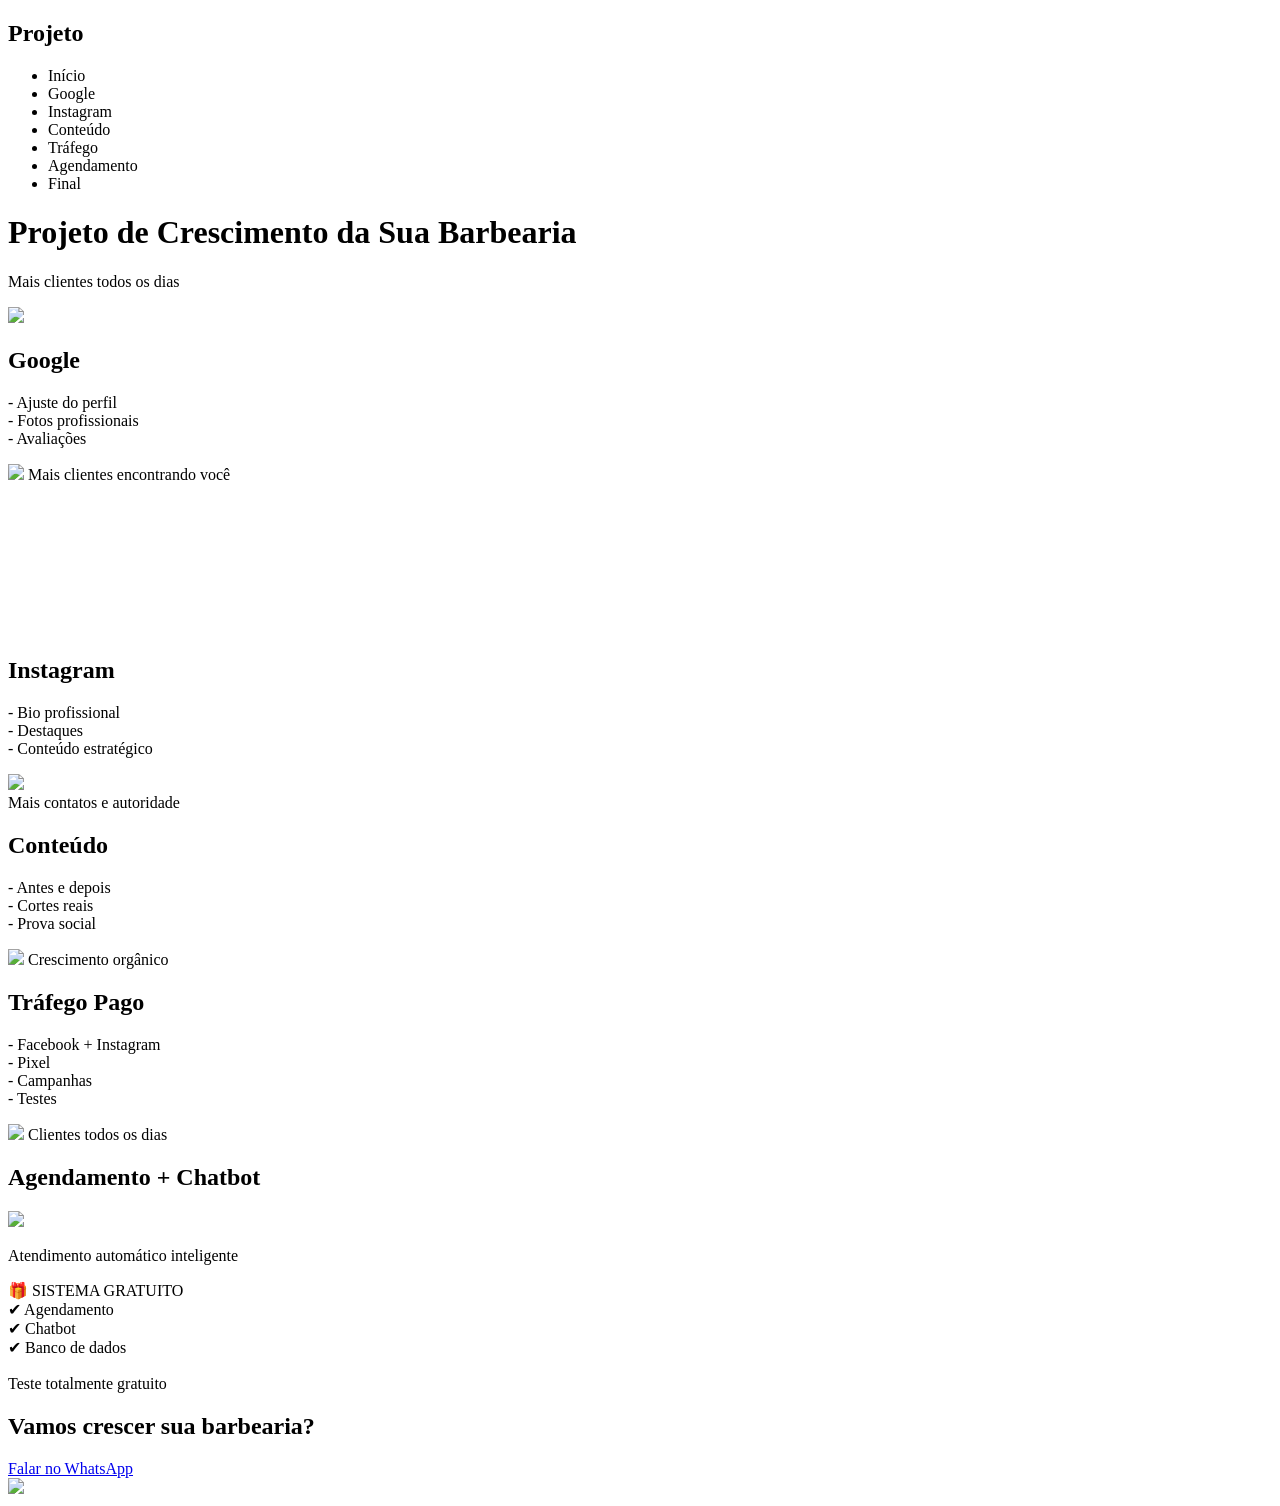
==== index.html @ c98f027d "Rename index.html.txt to index.html" ====
<!DOCTYPE html>
<html lang="pt-br">
<head>
<meta charset="UTF-8">
<meta name="viewport" content="width=device-width, initial-scale=1.0">
<title>Projeto Barbearia</title>

<link rel="stylesheet" href="style.css">

<link href="https://unpkg.com/aos@2.3.4/dist/aos.css" rel="stylesheet">
<script src="https://unpkg.com/aos@2.3.4/dist/aos.js"></script>
<script src="https://cdn.jsdelivr.net/npm/chart.js"></script>
</head>

<body>

<nav>
  <h2>Projeto</h2>
  <ul>
    <li onclick="showPage('home')">Início</li>
    <li onclick="showPage('google')">Google</li>
    <li onclick="showPage('instagram')">Instagram</li>
    <li onclick="showPage('conteudo')">Conteúdo</li>
    <li onclick="showPage('trafego')">Tráfego</li>
    <li onclick="showPage('agendamento')">Agendamento</li>
    <li onclick="showPage('final')">Final</li>
  </ul>
</nav>

<div id="home" class="page active hero">
  <h1>Projeto de Crescimento da Sua Barbearia</h1>
  <p>Mais clientes todos os dias</p>
  <img src="https://images.pexels.com/photos/3998417/pexels-photo-3998417.jpeg">
</div>

<div id="google" class="page">
  <h2>Google</h2>
  <div class="card">
    <p>
    - Ajuste do perfil<br>
    - Fotos profissionais<br>
    - Avaliações
    </p>
    <img src="https://images.pexels.com/photos/3184465/pexels-photo-3184465.jpeg">
    <span class="result">Mais clientes encontrando você</span>
  </div>
  <canvas id="grafico1"></canvas>
</div>

<div id="instagram" class="page">
  <h2>Instagram</h2>
  <div class="card">
    <p>
    - Bio profissional<br>
    - Destaques<br>
    - Conteúdo estratégico
    </p>
    <div class="icons">
      <img src="https://cdn-icons-png.flaticon.com/512/2111/2111463.png">
    </div>
    <span class="result">Mais contatos e autoridade</span>
  </div>
</div>

<div id="conteudo" class="page">
  <h2>Conteúdo</h2>
  <div class="card">
    <p>
    - Antes e depois<br>
    - Cortes reais<br>
    - Prova social
    </p>
    <img src="https://images.pexels.com/photos/1805600/pexels-photo-1805600.jpeg">
    <span class="result">Crescimento orgânico</span>
  </div>
</div>

<div id="trafego" class="page">
  <h2>Tráfego Pago</h2>
  <div class="card">
    <p>
    - Facebook + Instagram<br>
    - Pixel<br>
    - Campanhas<br>
    - Testes
    </p>
    <img src="https://images.pexels.com/photos/905163/pexels-photo-905163.jpeg">
    <span class="result">Clientes todos os dias</span>
  </div>
</div>

<div id="agendamento" class="page">
  <h2>Agendamento + Chatbot</h2>
  <div class="card">
    <img src="https://cdn-icons-png.flaticon.com/512/4712/4712027.png" style="width:100px;">
    <p>Atendimento automático inteligente</p>
  </div>

  <div class="gift" onclick="abrirPresente()">
    🎁 SISTEMA GRATUITO
  </div>

  <div id="presente" class="hidden">
    ✔ Agendamento<br>
    ✔ Chatbot<br>
    ✔ Banco de dados<br><br>
    Teste totalmente gratuito
  </div>
</div>

<div id="final" class="page">
  <h2>Vamos crescer sua barbearia?</h2>
  <a class="btn" href="https://wa.me/5531972114553" target="_blank">
    Falar no WhatsApp
  </a>
</div>

<a href="https://wa.me/5531972114553" class="cta" target="_blank">
  <img src="https://cdn-icons-png.flaticon.com/512/733/733585.png">
</a>

<script src="script.js"></script>
</body>
</html>
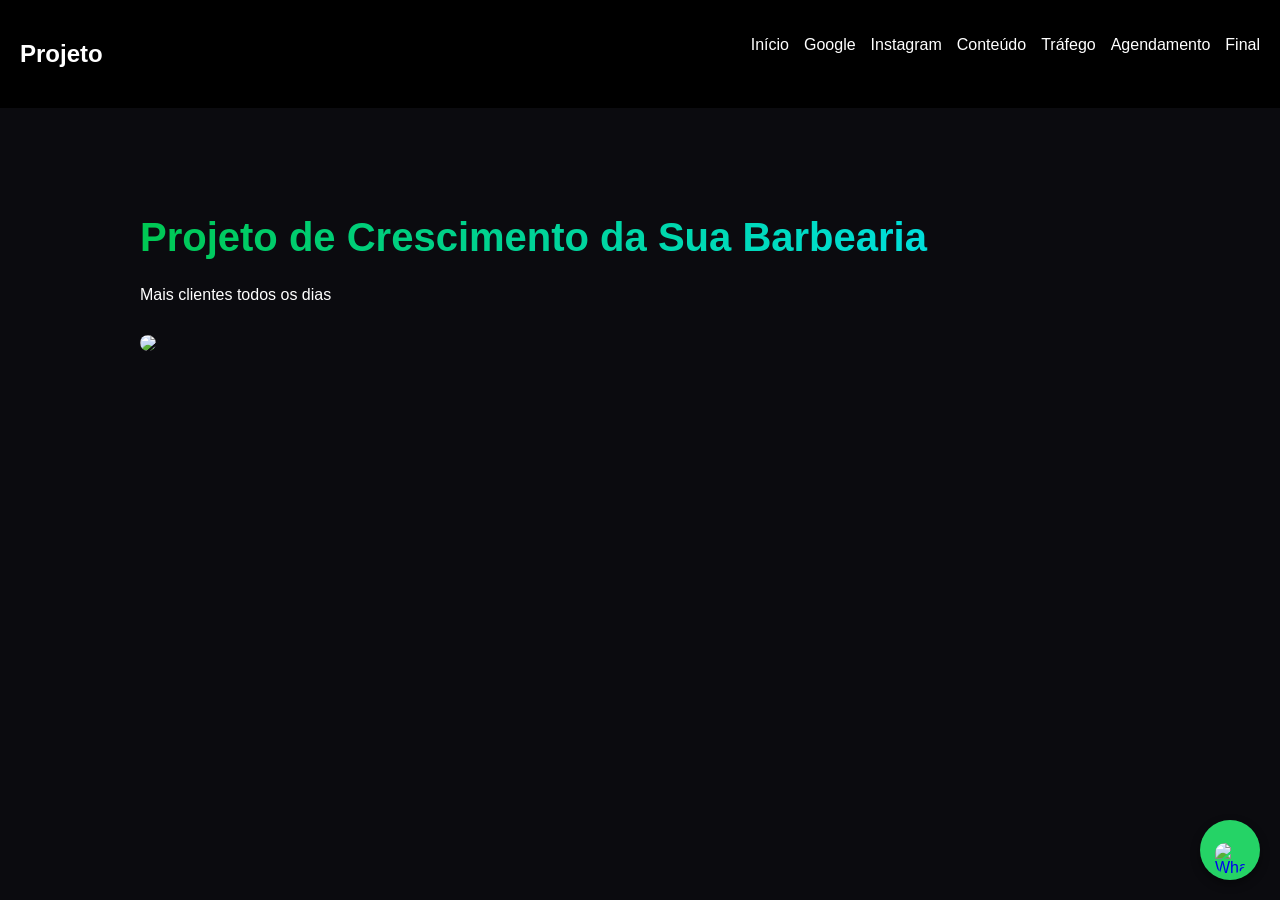
==== commit dfc63891: "Update index.html" ====
--- a/index.html
+++ b/index.html
@@ -8,7 +8,6 @@
 <link rel="stylesheet" href="style.css">
 
 <link href="https://unpkg.com/aos@2.3.4/dist/aos.css" rel="stylesheet">
-<script src="https://unpkg.com/aos@2.3.4/dist/aos.js"></script>
 <script src="https://cdn.jsdelivr.net/npm/chart.js"></script>
 </head>
 
@@ -115,10 +114,14 @@
   </a>
 </div>
 
+<!-- BOTÃO WHATSAPP CORRIGIDO -->
 <a href="https://wa.me/5531972114553" class="cta" target="_blank">
-  <img src="https://cdn-icons-png.flaticon.com/512/733/733585.png">
+  <img src="https://upload.wikimedia.org/wikipedia/commons/6/6b/WhatsApp.svg" alt="WhatsApp">
 </a>
 
+<!-- SCRIPTS NO FINAL (melhor prática) -->
+<script src="https://unpkg.com/aos@2.3.4/dist/aos.js"></script>
 <script src="script.js"></script>
+
 </body>
 </html>
--- a/style.css
+++ b/style.css
@@ -0,0 +1,106 @@
+body {
+  margin:0;
+  font-family: Arial;
+  background:#0b0b0f;
+  color:#fff;
+}
+
+nav {
+  display:flex;
+  justify-content:space-between;
+  padding:20px;
+  background:#000;
+}
+
+nav ul {
+  display:flex;
+  gap:15px;
+  list-style:none;
+}
+
+nav li {
+  cursor:pointer;
+}
+
+.page {
+  display:none;
+  padding:80px 20px;
+  max-width:1000px;
+  margin:auto;
+}
+
+.active { display:block; }
+
+.hero h1 {
+  font-size:2.5em;
+  background:linear-gradient(90deg,#00c853,#00e5ff);
+  -webkit-background-clip:text;
+  color:transparent;
+}
+
+.card {
+  background:#111;
+  padding:25px;
+  border-radius:12px;
+  margin:20px 0;
+}
+
+img {
+  width:100%;
+  border-radius:10px;
+  margin-top:15px;
+}
+
+.result {
+  color:#00c853;
+  margin-top:10px;
+  display:block;
+}
+
+.btn {
+  background:#00c853;
+  padding:12px 25px;
+  border-radius:8px;
+  display:inline-block;
+  margin-top:20px;
+  cursor:pointer;
+  text-decoration:none;
+  color:#fff;
+}
+
+.icons img {
+  width:30px;
+  margin:5px;
+}
+
+.gift {
+  background:linear-gradient(45deg,#00c853,#00e5ff);
+  padding:50px;
+  border-radius:20px;
+  text-align:center;
+  font-size:24px;
+  cursor:pointer;
+  margin-top:30px;
+}
+
+.hidden { display:none; }
+
+.cta {
+  position: fixed;
+  bottom: 20px;
+  right: 20px;
+  background: #25D366;
+  width: 60px;
+  height: 60px;
+  border-radius: 50%;
+  display: flex;
+  align-items: center;
+  justify-content: center;
+  box-shadow: 0 4px 10px rgba(0,0,0,0.4);
+}
+
+.cta img {
+  width: 30px;
+  height: 30px;
+  object-fit: contain;
+}
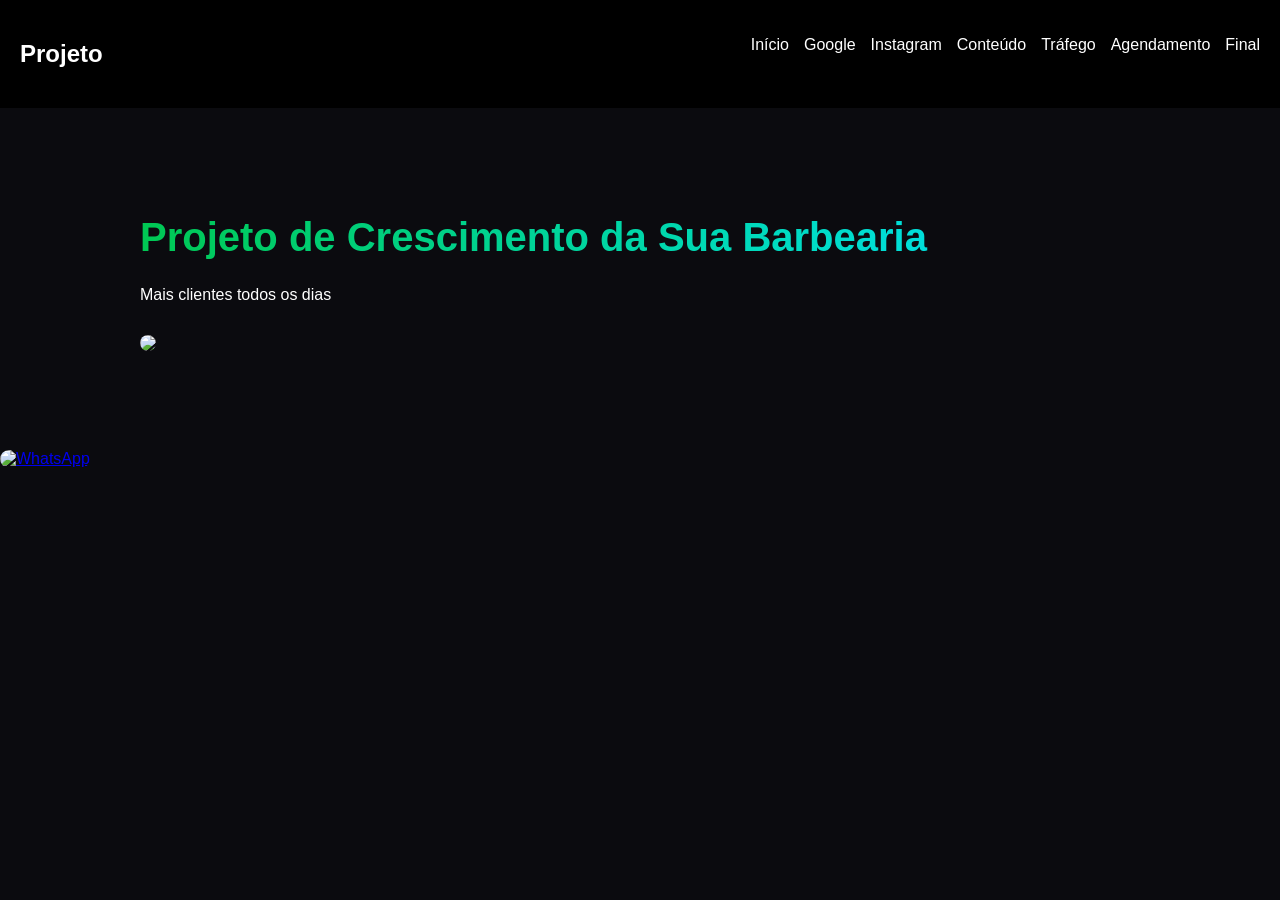
==== commit a7da3446: "Update index.html" ====
--- a/index.html
+++ b/index.html
@@ -109,7 +109,9 @@
 
 <div id="final" class="page">
   <h2>Vamos crescer sua barbearia?</h2>
-  <a class="btn" href="https://wa.me/5531972114553" target="_blank">
+  <a href="https://wa.me/5531972114553" target="_blank" class="whatsapp-link">
+  <img src="https://upload.wikimedia.org/wikipedia/commons/6/6b/WhatsApp.svg" alt="WhatsApp">
+</a>
     Falar no WhatsApp
   </a>
 </div>
--- a/style.css
+++ b/style.css
@@ -85,22 +85,16 @@
 
 .hidden { display:none; }
 
-.cta {
+.whatsapp-link {
   position: fixed;
   bottom: 20px;
   right: 20px;
-  background: #25D366;
-  width: 60px;
-  height: 60px;
-  border-radius: 50%;
-  display: flex;
-  align-items: center;
-  justify-content: center;
-  box-shadow: 0 4px 10px rgba(0,0,0,0.4);
+  width: 50px;
+  height: 50px;
 }
 
-.cta img {
-  width: 30px;
-  height: 30px;
+.whatsapp-link img {
+  width: 100%;
+  height: 100%;
   object-fit: contain;
 }
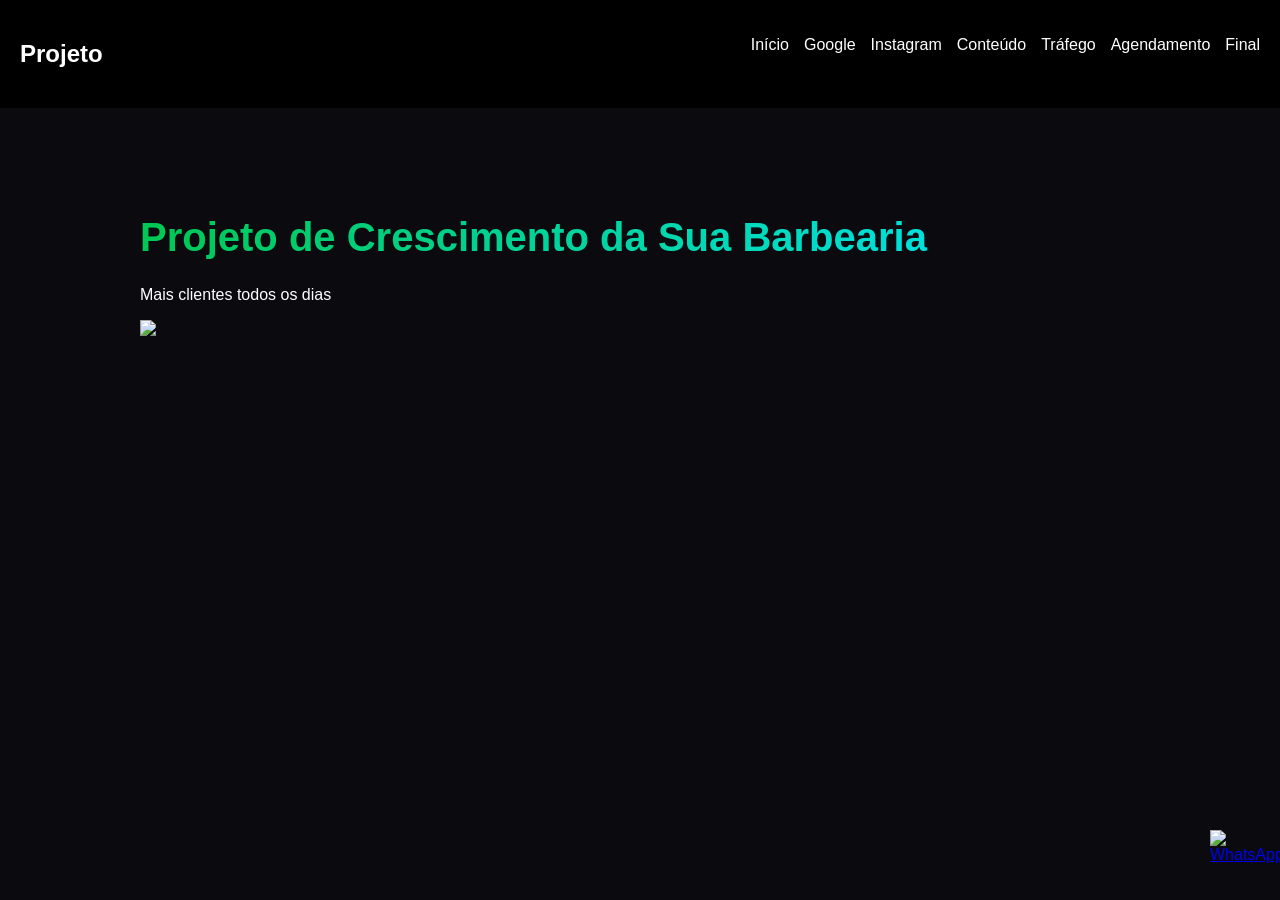
==== commit a9665d7a: "Update index.html" ====
--- a/index.html
+++ b/index.html
@@ -5,9 +5,114 @@
 <meta name="viewport" content="width=device-width, initial-scale=1.0">
 <title>Projeto Barbearia</title>
 
-<link rel="stylesheet" href="style.css">
-
-<link href="https://unpkg.com/aos@2.3.4/dist/aos.css" rel="stylesheet">
+<style>
+body {
+  margin:0;
+  font-family: Arial;
+  background:#0b0b0f;
+  color:#fff;
+}
+
+nav {
+  display:flex;
+  justify-content:space-between;
+  padding:20px;
+  background:#000;
+}
+
+nav ul {
+  display:flex;
+  gap:15px;
+  list-style:none;
+}
+
+nav li {
+  cursor:pointer;
+}
+
+.page {
+  display:none;
+  padding:80px 20px;
+  max-width:1000px;
+  margin:auto;
+}
+
+.active { display:block; }
+
+.hero h1 {
+  font-size:2.5em;
+  background:linear-gradient(90deg,#00c853,#00e5ff);
+  -webkit-background-clip:text;
+  color:transparent;
+}
+
+.card {
+  background:#111;
+  padding:25px;
+  border-radius:12px;
+  margin:20px 0;
+}
+
+/* imagens normais */
+.card img {
+  width:100%;
+  border-radius:10px;
+  margin-top:15px;
+}
+
+.result {
+  color:#00c853;
+  margin-top:10px;
+  display:block;
+}
+
+.btn {
+  background:#00c853;
+  padding:12px 25px;
+  border-radius:8px;
+  display:inline-block;
+  margin-top:20px;
+  cursor:pointer;
+  text-decoration:none;
+  color:#fff;
+}
+
+.icons img {
+  width:30px;
+  margin:5px;
+}
+
+.gift {
+  background:linear-gradient(45deg,#00c853,#00e5ff);
+  padding:50px;
+  border-radius:20px;
+  text-align:center;
+  font-size:24px;
+  cursor:pointer;
+  margin-top:30px;
+}
+
+.hidden { display:none; }
+
+/* WHATSAPP SEM FUNDO */
+.whatsapp-link {
+  position: fixed;
+  bottom: 20px;
+  right: 20px;
+  width: 50px;
+  height: 50px;
+  z-index: 999;
+}
+
+.whatsapp-link img {
+  width: 100%;
+  height: 100%;
+  object-fit: contain;
+  margin: 0;
+  border-radius: 0;
+}
+</style>
+
 <script src="https://cdn.jsdelivr.net/npm/chart.js"></script>
 </head>
 
@@ -109,21 +214,36 @@
 
 <div id="final" class="page">
   <h2>Vamos crescer sua barbearia?</h2>
-  <a href="https://wa.me/5531972114553" target="_blank" class="whatsapp-link">
+  <a class="btn" href="https://wa.me/5531972114553" target="_blank">
+    Falar no WhatsApp
+  </a>
+</div>
+
+<!-- BOTÃO WHATSAPP -->
+<a href="https://wa.me/5531972114553" target="_blank" class="whatsapp-link">
   <img src="https://upload.wikimedia.org/wikipedia/commons/6/6b/WhatsApp.svg" alt="WhatsApp">
 </a>
-    Falar no WhatsApp
-  </a>
-</div>
-
-<!-- BOTÃO WHATSAPP CORRIGIDO -->
-<a href="https://wa.me/5531972114553" class="cta" target="_blank">
-  <img src="https://upload.wikimedia.org/wikipedia/commons/6/6b/WhatsApp.svg" alt="WhatsApp">
-</a>
-
-<!-- SCRIPTS NO FINAL (melhor prática) -->
-<script src="https://unpkg.com/aos@2.3.4/dist/aos.js"></script>
-<script src="script.js"></script>
+
+<script>
+function showPage(page){
+  document.querySelectorAll('.page').forEach(p=>p.classList.remove('active'));
+  document.getElementById(page).classList.add('active');
+}
+
+function abrirPresente(){
+  document.getElementById("presente").style.display="block";
+}
+
+new Chart(document.getElementById('grafico1'), {
+  type:'bar',
+  data:{
+    labels:['Antes','Depois'],
+    datasets:[{
+      data:[3,15]
+    }]
+  }
+});
+</script>
 
 </body>
 </html>
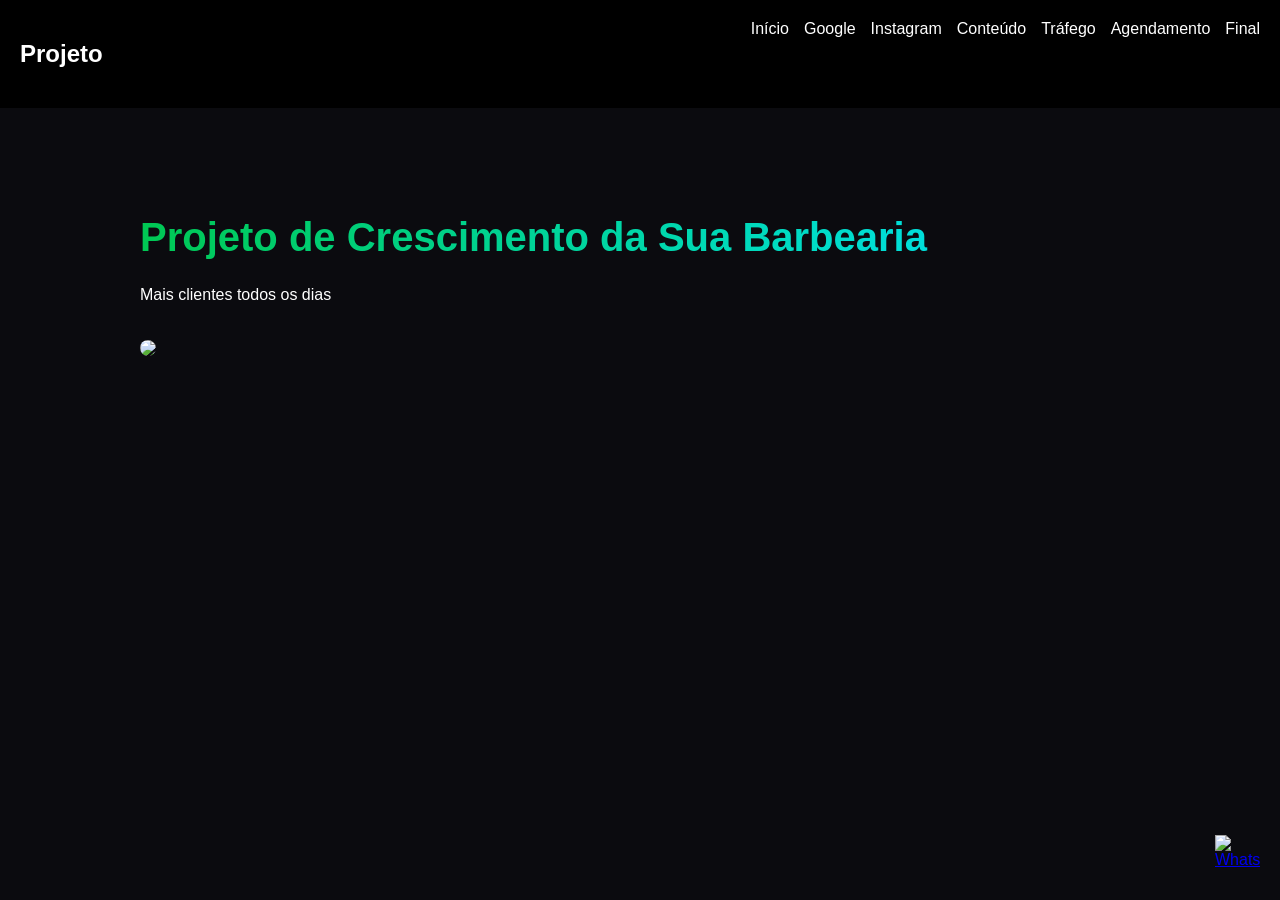
==== commit d7da66f7: "Update index.html" ====
--- a/index.html
+++ b/index.html
@@ -8,11 +8,12 @@
 <style>
 body {
   margin:0;
-  font-family: Arial;
+  font-family: Arial, sans-serif;
   background:#0b0b0f;
   color:#fff;
 }
 
+/* NAV */
 nav {
   display:flex;
   justify-content:space-between;
@@ -24,12 +25,15 @@
   display:flex;
   gap:15px;
   list-style:none;
+  padding:0;
+  margin:0;
 }
 
 nav li {
   cursor:pointer;
 }
 
+/* PÁGINAS */
 .page {
   display:none;
   padding:80px 20px;
@@ -39,6 +43,7 @@
 
 .active { display:block; }
 
+/* HERO */
 .hero h1 {
   font-size:2.5em;
   background:linear-gradient(90deg,#00c853,#00e5ff);
@@ -46,6 +51,15 @@
   color:transparent;
 }
 
+.hero img {
+  width:100%;
+  max-height:320px;
+  object-fit:cover;
+  border-radius:12px;
+  margin-top:20px;
+}
+
+/* CARDS */
 .card {
   background:#111;
   padding:25px;
@@ -53,19 +67,20 @@
   margin:20px 0;
 }
 
-/* imagens normais */
 .card img {
   width:100%;
   border-radius:10px;
   margin-top:15px;
 }
 
+/* TEXTO */
 .result {
   color:#00c853;
   margin-top:10px;
   display:block;
 }
 
+/* BOTÃO */
 .btn {
   background:#00c853;
   padding:12px 25px;
@@ -77,11 +92,13 @@
   color:#fff;
 }
 
+/* ICONES */
 .icons img {
   width:30px;
   margin:5px;
 }
 
+/* GIFT */
 .gift {
   background:linear-gradient(45deg,#00c853,#00e5ff);
   padding:50px;
@@ -94,22 +111,28 @@
 
 .hidden { display:none; }
 
-/* WHATSAPP SEM FUNDO */
+/* WHATSAPP (SEM FUNDO E CONTROLADO) */
 .whatsapp-link {
   position: fixed;
   bottom: 20px;
   right: 20px;
-  width: 50px;
-  height: 50px;
+  width: 45px;
+  height: 45px;
   z-index: 999;
 }
 
 .whatsapp-link img {
-  width: 100%;
-  height: 100%;
-  object-fit: contain;
-  margin: 0;
-  border-radius: 0;
+  width:100%;
+  height:100%;
+  object-fit:contain;
+  margin:0;
+  border-radius:0;
+}
+
+/* SEGURANÇA GERAL PRA IMAGENS */
+img {
+  max-width:100%;
+  height:auto;
 }
 </style>
 
@@ -219,7 +242,6 @@
   </a>
 </div>
 
-<!-- BOTÃO WHATSAPP -->
 <a href="https://wa.me/5531972114553" target="_blank" class="whatsapp-link">
   <img src="https://upload.wikimedia.org/wikipedia/commons/6/6b/WhatsApp.svg" alt="WhatsApp">
 </a>
